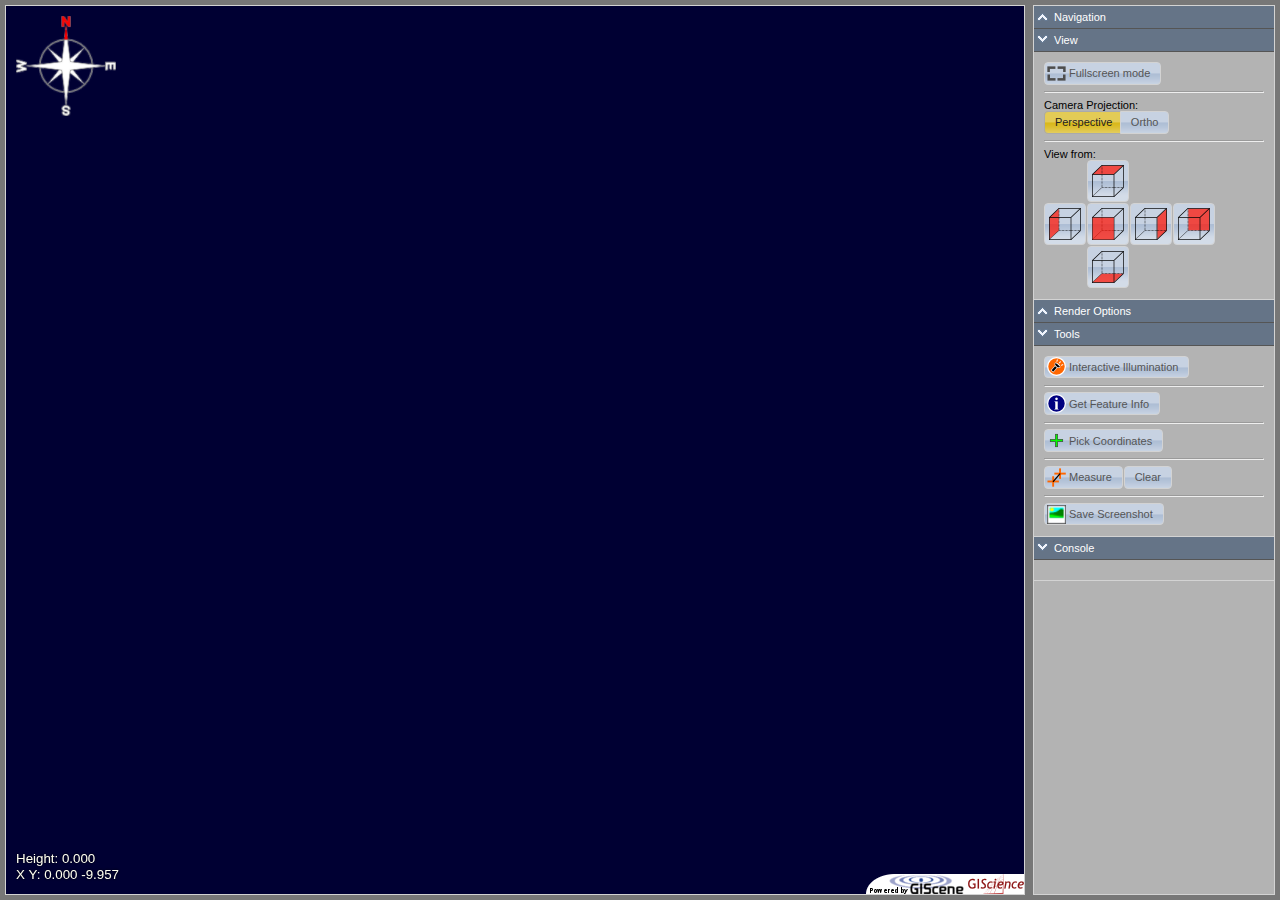
==== index.html @ 13214d52 "Initial commit from archived files" ====
<!DOCTYPE html>
<html>
	<head>
		<meta charset="UTF-8" />
		<title>MayaArch3D - Single Object Viewer</title>
		<link rel="stylesheet" href="lib/jquery-ui/css/custom-theme/jquery-ui-1.10.3.custom.min.css" />
		<!-- <link rel="stylesheet" href="css/singleObjectViewer.css" /> -->
		<link rel="stylesheet" href="css/ma3d.css" />
		
		<script src="lib/jquery-1.9.1/jquery-1.9.1.js"></script>
		<script src="lib/jquery-ui/js/jquery-ui-1.10.3.custom.min.js"></script>

		<script src="lib/THREE/r63/three.js"></script>
		
		<script src="lib/GIScene/GIScene_1.0.1dev1.js"></script>
		
		<!-- <script src="lib/XHROverrideHack.js"></script> -->
		
		<script src="lib/MA3D_0.0.4dev1.js"></script>
		<!-- <script src="lib/singleObjectViewer.js"></script> -->
		<script type="text/javascript">
			var sov;
			var init = function() {
				//new singleObjectViewer($('#viewer').get(0),'http://129.206.228.98/dev/examples/data/models/2317_50000p_tx.json','json','y');
				sov = new MA3D.singleObjectViewer($('#viewer').get(0));
			};

			window.onload = init;
		</script>
	</head>
	<body>
		<div id="viewer">

		</div>
	</body>
</html>
---- css/singleObjectViewer.css ----
/*override*/
.ui-button-text-only .ui-button-text{
	padding: 0.4em 0.9em;
}

div#viewer, .sovContainer, .ma3d-sv-container, .ma3d-sov-container {
	background-color: #777777;
	bottom: 0px;
	left: 0px;
	position: absolute;
	right: 0px;
	top: 0px;
}

div#toolbar {
	background-color: #B3B3B3;
	border: 1px solid lightgrey;
	bottom: 5px;
	position: absolute;
	right: 5px;
	top: 5px;
	width: 240px;
	overflow: auto;
	/*border-radius: 10px 10px 10px 10px;*/
}

div#canvascontainer {
	border: 1px solid lightgrey;
	bottom: 5px;
	left: 5px;
	position: absolute;
	right: 255px;
	top: 5px;
	/*border-radius: 10px 10px 10px 10px;*/
}

.giscene_canvas {
	/*border-radius: 10px 10px 10px 10px;*/
}

.toolbar-header {

	border-bottom: 1px solid #555555;
	color: #FFFFFF;
	font: 11px sans-serif;
	padding: 5px 5px 5px 20px;
}

.toolbar-header.closed {
	background: url("../lib/resources/images/opener_closed.png") no-repeat scroll 0 50% #657487;
}

.toolbar-header.opened {
	background: url("../lib/resources/images/opener_opened.png") no-repeat scroll 0 50% #657487;
}

.toolbar-content {
	/*height: 50px;*/
	border-bottom: 1px solid #D3D3D3;
	padding: 10px;
}

.toolbar-content-box {
	margin-bottom: 10px;
}

.toolbar-content-box-header {
	margin-top: 5px;
}

.tools-button.ui-button{
	min-width:75px;
}

/* button with custom icon */
.sovTools-button-icon>.ui-button-text{
	background-size: 19px auto;
	background-position: 2px center; 
	background-repeat: no-repeat;
	padding-left: 24px;
}

.sovIcon-info>.ui-button-text{
	background-image: url('../lib/resources/images/info.png');
}

.sovIcon-lamp>.ui-button-text{
	background-image: url('../lib/resources/images/lamp.png');
}

.sovIcon-cross>.ui-button-text{
	background-image: url('../lib/resources/images/cross.png');
}

.sovIcon-measure>.ui-button-text{
	background-image: url('../lib/resources/images/measure.png');
}

.sovIcon-fullscreen>.ui-button-text{
	background-image: url('../lib/resources/images/fullscreen.png');
}

/*.tools-button-info>.ui-button-text {
	background-image: url('../lib/resources/images/info.png');
	background-size: 19px auto;
	background-position: 2px center; 
	background-repeat: no-repeat;
	padding-left: 24px;
}

.tools-button-lamp>.ui-button-text {
	background-image: url('../lib/resources/images/lamp.png');
	background-size: 19px auto;
	background-position: 2px center; 
	background-repeat: no-repeat;
	padding-left: 24px;
}*/

#viewfrombuttons button{
	background-repeat: no-repeat,repeat-x;
	background-attachment: scroll;
	background-position: 50% center;
}
#viewfromleft {
	background-image: url("../lib/resources/images/left.png"),url("../lib/jquery-ui/css/custom-theme/images/ui-bg_glass_75_aebed5_1x400.png");
	background-color: #AEBED5;
}

#viewfromleft.ui-state-hover,#viewfromleft.ui-state-focus{
	background-image: url("../lib/resources/images/left.png"),url("../lib/jquery-ui/css/custom-theme/images/ui-bg_glass_75_dadada_1x400.png");
	background-color: #DADADA;
}

#viewfromleft.ui-state-active{
	background-image: url("../lib/resources/images/left.png"),url("../lib/jquery-ui/css/custom-theme/images/ui-bg_glass_65_d9b81b_1x400.png");
	background-color: #D9B81B;
}

#viewfromfront {
	background-image: url("../lib/resources/images/front.png"),url("../lib/jquery-ui/css/custom-theme/images/ui-bg_glass_75_aebed5_1x400.png");
	background-color: #AEBED5;
}
#viewfromfront.ui-state-hover,
#viewfromfront.ui-state-focus{
	background-image: url("../lib/resources/images/front.png"),url("../lib/jquery-ui/css/custom-theme/images/ui-bg_glass_75_dadada_1x400.png");
	background-color: #DADADA;
}
#viewfromfront.ui-state-active{
	background-image: url("../lib/resources/images/front.png"),url("../lib/jquery-ui/css/custom-theme/images/ui-bg_glass_65_d9b81b_1x400.png");
	background-color: #D9B81B;
}

#viewfromright {
	background-image: url("../lib/resources/images/right.png"),url("../lib/jquery-ui/css/custom-theme/images/ui-bg_glass_75_aebed5_1x400.png");
	background-color: #AEBED5;
}
#viewfromright.ui-state-hover,
#viewfromright.ui-state-focus{
	background-image: url("../lib/resources/images/right.png"),url("../lib/jquery-ui/css/custom-theme/images/ui-bg_glass_75_dadada_1x400.png");
	background-color: #DADADA;
}
#viewfromright.ui-state-active{
	background-image: url("../lib/resources/images/right.png"),url("../lib/jquery-ui/css/custom-theme/images/ui-bg_glass_65_d9b81b_1x400.png");
	background-color: #D9B81B;
}

#viewfromback {
	background-image: url("../lib/resources/images/back.png"),url("../lib/jquery-ui/css/custom-theme/images/ui-bg_glass_75_aebed5_1x400.png");
	background-color: #AEBED5;
}
#viewfromback.ui-state-hover,
#viewfromback.ui-state-focus{
	background-image: url("../lib/resources/images/back.png"),url("../lib/jquery-ui/css/custom-theme/images/ui-bg_glass_75_dadada_1x400.png");
	background-color: #DADADA;
}
#viewfromback.ui-state-active{
	background-image: url("../lib/resources/images/back.png"),url("../lib/jquery-ui/css/custom-theme/images/ui-bg_glass_65_d9b81b_1x400.png");
	background-color: #D9B81B;
}

#viewfromtop {
	background-image: url("../lib/resources/images/top.png"),url("../lib/jquery-ui/css/custom-theme/images/ui-bg_glass_75_aebed5_1x400.png");
	background-color: #AEBED5;
}
#viewfromtop.ui-state-hover,
#viewfromtop.ui-state-focus{
	background-image: url("../lib/resources/images/top.png"),url("../lib/jquery-ui/css/custom-theme/images/ui-bg_glass_75_dadada_1x400.png");
	background-color: #DADADA;
}
#viewfromtop.ui-state-active{
	background-image: url("../lib/resources/images/top.png"),url("../lib/jquery-ui/css/custom-theme/images/ui-bg_glass_65_d9b81b_1x400.png");
	background-color: #D9B81B;
}

#viewfrombottom {
	background-image: url("../lib/resources/images/bottom.png"),url("../lib/jquery-ui/css/custom-theme/images/ui-bg_glass_75_aebed5_1x400.png");
	background-color: #AEBED5;
}
#viewfrombottom.ui-state-hover,
#viewfrombottom.ui-state-focus{
	background-image: url("../lib/resources/images/bottom.png"),url("../lib/jquery-ui/css/custom-theme/images/ui-bg_glass_75_dadada_1x400.png");
	background-color: #DADADA;
}
#viewfrombottom.ui-state-active{
	background-image: url("../lib/resources/images/bottom.png"),url("../lib/jquery-ui/css/custom-theme/images/ui-bg_glass_65_d9b81b_1x400.png");
	background-color: #D9B81B;
}

/*general*/
.sovBold {
	font-weight: bold;
}

.sovLoading {
	height: 32px;
	background-image: url('../lib/resources/images/maya-spinner.gif');
	background-repeat: no-repeat;
}

.sovToolContainer{
	margin: 5px 0 0 5px;
}

/* segmented model selection */

ul.sovSegmentsList {
	padding-left: 0.7em;
	font-size: larger;
	margin: 5px 0 0 0;
}
ul.sovSegmentsList>li {
    background-image: url("../lib/resources/images/select_segment/node.svg"), url("../lib/resources/images/select_segment/edge_middle.svg");
    background-position: 0 0.2em, 0 top;
    background-repeat: no-repeat, repeat-y;
    background-size: 1em auto;
    list-style: none outside none;
    padding-left: 1.3em;
    padding-bottom: 0.5em;
    cursor: pointer;
}
ul.sovSegmentsList>li:first-of-type {
    /*background-image: url("./lib/resources/images/select_segment/node.svg"), url("./lib/resources/images/select_segment/edge_middle.svg");*/
    background-position: 0 top, 0 top;
    /*background-repeat: no-repeat, repeat-y;*/
}
ul.sovSegmentsList>li:last-of-type {
    /*background-image: url("./lib/resources/images/select_segment/node.svg"), url("./lib/resources/images/select_segment/edge_bottom.svg");*/
    background-repeat: no-repeat, no-repeat;
}

ul.sovSegmentsList>li:hover, .selected{
	background-image: url("../lib/resources/images/select_segment/node_hover.svg"), url("../lib/resources/images/select_segment/edge_middle.svg");
	outline: 1px outset #D3D3D3;
}

div.sovSelectSegmentedShort {
	font-size: smaller;
	font-weight: normal;
	cursor: default;
}

div.sovSelectSegmentedShort tr:hover {
	background-color: #DADADA;
}

div.sovSelectSegmentedShort h4 {
    margin-bottom: 0.3em;
}
button.sovMore {
	display: block;
	background: none repeat scroll 0 0 rgba(0, 0, 0, 0);
	border: medium none;
	color: #0000FF;
	padding: 0;
	text-decoration: underline;
	cursor: pointer;
}

.sovAttributeWindow tr:hover {
	background-color: #d3d3d3;
}

.sovAttributeWindow td {
	vertical-align: top;
}

.sovAttributeWindow td:first-of-type {
	font-weight: bold;
}
---- css/ma3d.css ----
/*jquery-ui override*/
.ui-button-text-only .ui-button-text{
	padding: 0.4em 0.9em;
}

.ma3d-sv-container, .ma3d-sov-container {
	background-color: #777777;
	bottom: 0px;
	left: 0px;
	position: absolute;
	right: 0px;
	top: 0px;
}

.ma3d-toolbar {
	background-color: #B3B3B3;
	border: 1px solid lightgrey;
	bottom: 5px;
	position: absolute;
	right: 5px;
	top: 5px;
	width: 240px;
	overflow: auto;
	/*border-radius: 10px 10px 10px 10px;*/
}

.ma3d-canvascontainer {
	border: 1px solid lightgrey;
	bottom: 5px;
	left: 5px;
	position: absolute;
	right: 255px;
	top: 5px;
	/*border-radius: 10px 10px 10px 10px;*/
}

.ma3d-accordion-item-header {

	border-bottom: 1px solid #555555;
	color: #FFFFFF;
	font: 11px sans-serif;
	padding: 5px 5px 5px 20px;
	cursor: pointer;
	-ms-user-select: none;
	-moz-user-select: none;
	-webkit-user-select: none;
}

.ma3d-accordion-item-header.closed {
	background: url("images/opener_closed.png") no-repeat scroll 0 50% #657487;
}

.ma3d-accordion-item-header.opened {
	background: url("images/opener_opened.png") no-repeat scroll 0 50% #657487;
}

.ma3d-accordion-item-content {
	/*height: 50px;*/
	border-bottom: 1px solid #D3D3D3;
	padding: 10px;
}

.ma3d-tool-container, .sovToolContainer{
	/*margin: 5px 0 0 0px;*/
}

.ma3d-tool-container.indent{
	margin-left: 5px;
}

.ma3d-button {
	margin-bottom: 1px;
}

.ma3d-button-icon-only > .ui-button-text{
	background-position: center center;
    background-repeat: no-repeat;
    background-size: 19px auto;
}

.ma3d-button-text-only > .ui-button-text{
	background-position: center center;
    background-repeat: no-repeat;
    background-size: 19px auto;
}

.ma3d-button-icon-text > .ui-button-text{
	background-position: 2px center;
    background-repeat: no-repeat;
    background-size: 19px auto;
    padding-left: 24px;
}

.ma3d-navigation-toolbar-help {
	float: right;
}
.ma3d-navigation-toolbar-help > .ui-button-text {
	 background-image: url('images/help.png') !important; 
}

.ma3d-view-toolbar-fullscreen > .ui-button-text{
	background-image: url('images/fullscreen.png') !important;
}

.ma3d-view-toolbar-setviewfromtop > .ui-button-text {
	background-image: url('images/view_from/top.png') !important;
	background-size: 32px auto;
    height: 100%;
    padding: 0; 
}

.ma3d-view-toolbar-setviewfromleft > .ui-button-text {
	background-image: url('images/view_from/left.png') !important;
	background-size: 32px auto;
    height: 100%;
    padding: 0; 
}

.ma3d-view-toolbar-setviewfromfront > .ui-button-text {
	background-image: url('images/view_from/front.png') !important;
	background-size: 32px auto;
    height: 100%;
    padding: 0; 
}

.ma3d-view-toolbar-setviewfromright > .ui-button-text {
	background-image: url('images/view_from/right.png') !important;
	background-size: 32px auto;
    height: 100%;
    padding: 0; 
}

.ma3d-view-toolbar-setviewfromback > .ui-button-text {
	background-image: url('images/view_from/back.png') !important;
	background-size: 32px auto;
    height: 100%;
    padding: 0; 
}

.ma3d-view-toolbar-setviewfrombottom > .ui-button-text {
	background-image: url('images/view_from/bottom.png') !important;
	background-size: 32px auto;
    height: 100%;
    padding: 0; 
}

.ma3d-tools-toolbar-lamp > .ui-button-text{
	background-image: url('images/lamp.png') !important;
}

.ma3d-tools-toolbar-info > .ui-button-text{
	background-image: url('images/info.png') !important;
}

.ma3d-tools-toolbar-select > .ui-button-text{
	background-image: url('images/select.png') !important;
}

.ma3d-tools-toolbar-unselect > .ui-button-text{
	background-image: url('images/unselect.png') !important;
}

.ma3d-tools-toolbar-pick > .ui-button-text{
	background-image: url('images/cross.png') !important;
}

.ma3d-tools-toolbar-measure > .ui-button-text{
	background-image: url('images/measure.png') !important;
}

.ma3d-tools-toolbar-screenshot > .ui-button-text{
	background-image: url('images/photo.png') !important;
}

.jstree {
	overflow: auto;
}

.ma3d-layertree-container {
	background-color: white;
}

.ma3d-layertree-toolbar-container {
	background-color: #F0F0F0;
    margin-top: 1px;
    outline: 1px outset #F0F0F0;
    padding: 4px;
}

button.ui-button-icon-only {
	width: 24px;
	height: 24px;
}

.ma3d-layertree-toolbar-setvisibility{
	 background-image: url('images/layertree/layer-toggle2.png') !important;
	 background-size: 16px auto;
}

.ma3d-layertree-toolbar-removelayer{
	 background-image: url('images/layertree/delete.gif') !important;
	 background-size: 16px auto;
}

.ma3d-layertree-toolbar-showattributetable{
	 background-image: url('images/layertree/table.png') !important;
	 background-size: 16px auto;
}

/* table styling of AnalysisDialog.js */
.ma3d-analysisDialog-table {
	border-collapse: collapse;
	width: 100%;
	font-size: 11px;
}

.ma3d-analysisDialog-table tr:nth-of-type(odd) {
	background-color: silver;
}

.ma3d-analysisDialog-table td {
	border: 1px solid grey;
	padding: 5px;
}

.ma3d-analysisDialog-table td:first-child {
	font-weight: bold;
	width: 38.2%;
	vertical-align: top;
}

.ma3d-analysisDialog-form {
	text-align: right;
}

.ma3d-analysisDialog-textfieldContainer {
	display: flex;
	margin-bottom: 10px;
}

.ma3d-analysisDialog-label{
	flex: 0 1 100px;
	text-align: right;
	font-weight: bold;
    margin-right: 5px;
    align-self: center;
}

.ma3d-analysisDialog-textfield{
	flex: 1 4 auto;
	background-color: #FCEFA1;
	min-height: 2em;
	/*height: 2em;*/
	/*line-height: 2em;*/
}

.ma3d-analysisDialog-textfield:focus{
	background-color: #ffe766;
}

.ma3d-progressbar {
    display: inline-block;
    margin-right: 3px;
    vertical-align: middle;
    width: 150px;
    text-align: center;
    position: relative;
}

.ma3d-progressbar-label {
	position:absolute;
	top: 4px;
	font-weight: bold;
	text-shadow: 1px 1px 0 #fff;
	left:0;
	right:0;
}

/* ******* */
/* Ported from singleObjectViewer.css */
/* ******* */

/* Select Segmented Model*/
/*.ma3d-segmentslist{*/
.ma3d-selectsegmented-segmentslist{	
	padding-left: 0.7em;
	font-size: larger;
	margin: 5px 0 0 0;
}

.ma3d-selectsegmented-segmentslist>li {
    background-image: url("images/select_segment/node.svg"), url("images/select_segment/edge_middle.svg");
    background-position: 0 0.2em, 0 top;
    background-repeat: no-repeat, repeat-y;
    background-size: 1em auto;
    background-color: #c6d2e2;
    list-style: none outside none;
    padding-left: 1.3em;
    padding-bottom: 0.5em;
    cursor: pointer;
    border: 2px outset #c6d2e2;
    border-radius: 5px;
}

.ma3d-selectsegmented-segmentslist>li:first-of-type {
    /*background-image: url("images/select_segment/node.svg"), url("images/select_segment/edge_middle.svg");*/
    background-position: 0 top, 0 top;
    /*background-repeat: no-repeat, repeat-y;*/
}

.ma3d-selectsegmented-segmentslist>li:last-of-type {
    /*background-image: url("images/select_segment/node.svg"), url("images/select_segment/edge_bottom.svg");*/
    background-repeat: no-repeat, no-repeat;
}

.ma3d-selectsegmented-segmentslist>li:hover, .selected{
	background-image: url("images/select_segment/node_hover.svg"), url("images/select_segment/edge_middle.svg");
	outline: 1px outset #D3D3D3;
}

/*div.sovSelectSegmentedShort {*/
div.ma3d-selectsegmented-shortattributes {
	font-size: smaller;
	font-weight: normal;
	cursor: default;
}

div.ma3d-selectsegmented-shortattributes tr:hover {
	background-color: #DADADA;
}

div.ma3d-selectsegmented-shortattributes h4 {
    margin-bottom: 0.3em;
}

button.ma3d-selectsegmented-more {
	display: block;
	background: none repeat scroll 0 0 rgba(0, 0, 0, 0);
	border: medium none;
	color: #0000FF;
	padding: 0;
	text-decoration: underline;
	cursor: pointer;
}

/*.sovAttributeWindow tr:hover {*/
.ma3d-attributewindow tr:hover {
	background-color: #d3d3d3;
}

.ma3d-attributewindow td {
	vertical-align: top;
}

.ma3d-attributewindow td:first-of-type {
	font-weight: bold;
}

.ma3d-loading {
	height: 32px;
	background-image: url('images/maya-spinner.gif');
	background-repeat: no-repeat;
}
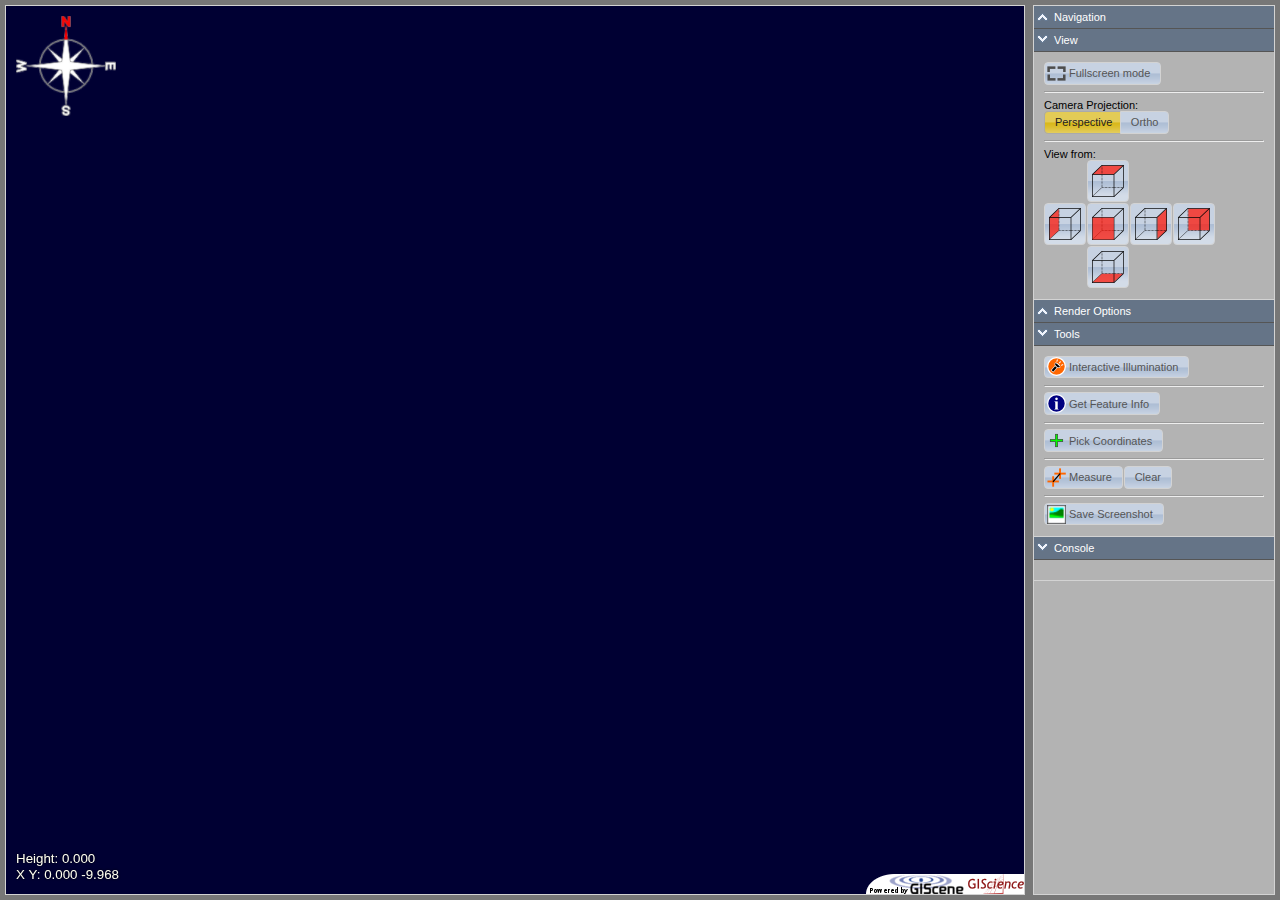
==== commit ce3d9ced: "Update GIScene library to 1.0.2 release" ====
--- a/index.html
+++ b/index.html
@@ -12,7 +12,7 @@
 
 		<script src="lib/THREE/r63/three.js"></script>
 		
-		<script src="lib/GIScene/GIScene_1.0.1dev1.js"></script>
+		<script src="lib/GIScene/GIScene_1.0.2.js"></script>
 		
 		<!-- <script src="lib/XHROverrideHack.js"></script> -->
 		
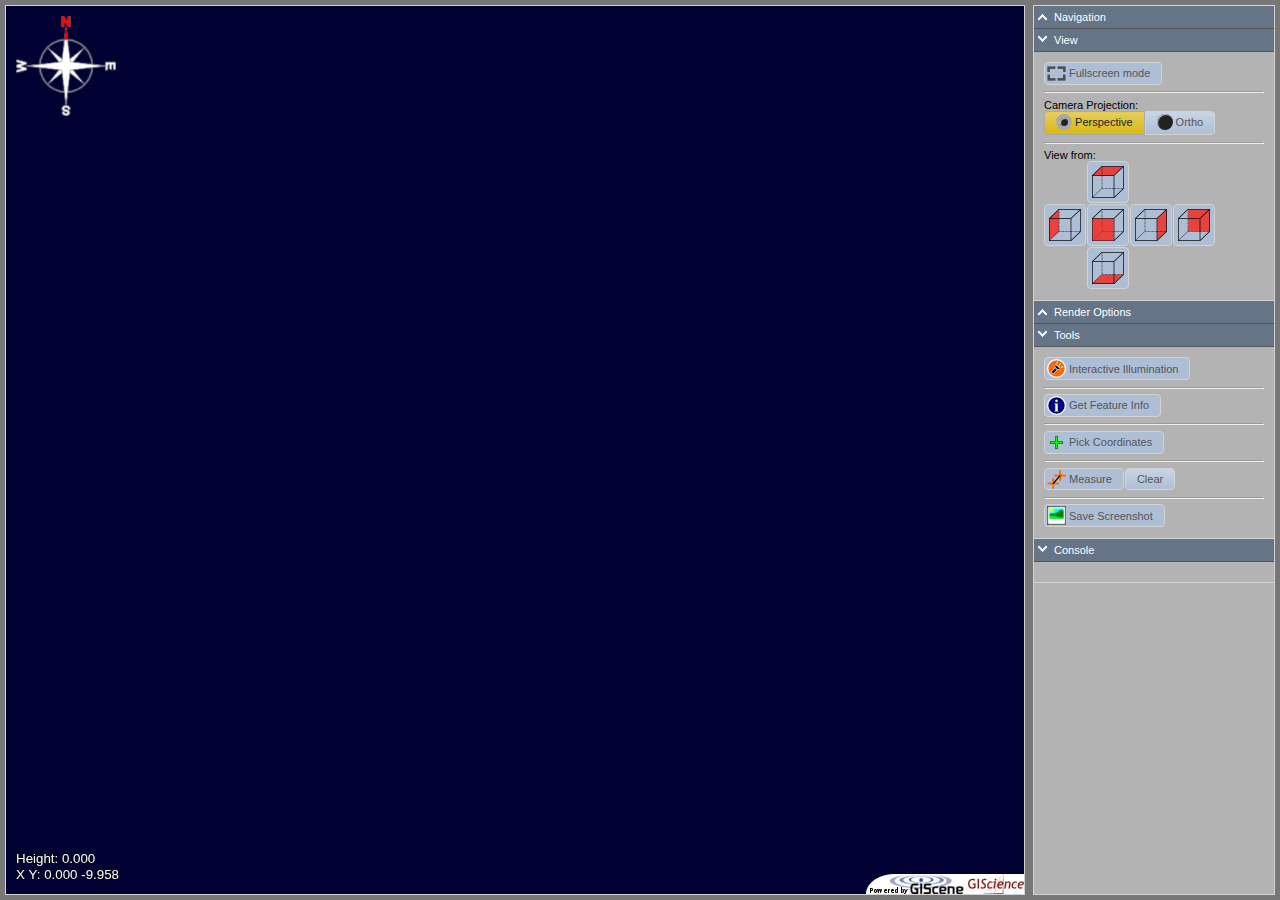
==== commit 6911d5cd: "Update jQuery UI to latest version; adjust CSS" ====
--- a/index.html
+++ b/index.html
@@ -3,12 +3,12 @@
 	<head>
 		<meta charset="UTF-8" />
 		<title>MayaArch3D - Single Object Viewer</title>
-		<link rel="stylesheet" href="lib/jquery-ui/css/custom-theme/jquery-ui-1.10.3.custom.min.css" />
+		<link rel="stylesheet" href="lib/jquery-ui/1.12.1.custom/jquery-ui.min.css" />
 		<!-- <link rel="stylesheet" href="css/singleObjectViewer.css" /> -->
 		<link rel="stylesheet" href="css/ma3d.css" />
 		
-		<script src="lib/jquery-1.9.1/jquery-1.9.1.js"></script>
-		<script src="lib/jquery-ui/js/jquery-ui-1.10.3.custom.min.js"></script>
+		<script src="lib/jquery/jquery-3.5.1.min.js"></script>
+		<script src="lib/jquery-ui/1.12.1.custom/jquery-ui.min.js"></script>
 
 		<script src="lib/THREE/r63/three.js"></script>
 		
--- a/css/ma3d.css
+++ b/css/ma3d.css
@@ -1,5 +1,5 @@
 /*jquery-ui override*/
-.ui-button-text-only .ui-button-text{
+.ui-button-text-only {
 	padding: 0.4em 0.9em;
 }
 
@@ -72,103 +72,100 @@
 	margin-bottom: 1px;
 }
 
-.ma3d-button-icon-only > .ui-button-text{
+.ma3d-button-icon-only {
+	background-position: center center !important;
+    background-repeat: no-repeat !important;
+    background-size: 19px auto;
+}
+
+.ma3d-button-text-only {
 	background-position: center center;
-    background-repeat: no-repeat;
     background-size: 19px auto;
 }
 
-.ma3d-button-text-only > .ui-button-text{
-	background-position: center center;
-    background-repeat: no-repeat;
-    background-size: 19px auto;
-}
-
-.ma3d-button-icon-text > .ui-button-text{
-	background-position: 2px center;
-    background-repeat: no-repeat;
+.ma3d-button-icon-text {
+	background-position: 2px center !important;
+    background-repeat: no-repeat !important;
     background-size: 19px auto;
     padding-left: 24px;
 }
 
 .ma3d-navigation-toolbar-help {
+	background-image: url('images/help.png') !important;
 	float: right;
 }
-.ma3d-navigation-toolbar-help > .ui-button-text {
-	 background-image: url('images/help.png') !important; 
-}
-
-.ma3d-view-toolbar-fullscreen > .ui-button-text{
+
+.ma3d-view-toolbar-fullscreen {
 	background-image: url('images/fullscreen.png') !important;
 }
 
-.ma3d-view-toolbar-setviewfromtop > .ui-button-text {
+.ma3d-view-toolbar-setviewfromtop {
 	background-image: url('images/view_from/top.png') !important;
 	background-size: 32px auto;
     height: 100%;
-    padding: 0; 
-}
-
-.ma3d-view-toolbar-setviewfromleft > .ui-button-text {
+    padding: 0;
+}
+
+.ma3d-view-toolbar-setviewfromleft {
 	background-image: url('images/view_from/left.png') !important;
 	background-size: 32px auto;
     height: 100%;
     padding: 0; 
 }
 
-.ma3d-view-toolbar-setviewfromfront > .ui-button-text {
+.ma3d-view-toolbar-setviewfromfront {
 	background-image: url('images/view_from/front.png') !important;
 	background-size: 32px auto;
     height: 100%;
     padding: 0; 
 }
 
-.ma3d-view-toolbar-setviewfromright > .ui-button-text {
+.ma3d-view-toolbar-setviewfromright {
 	background-image: url('images/view_from/right.png') !important;
 	background-size: 32px auto;
     height: 100%;
     padding: 0; 
 }
 
-.ma3d-view-toolbar-setviewfromback > .ui-button-text {
+.ma3d-view-toolbar-setviewfromback {
 	background-image: url('images/view_from/back.png') !important;
 	background-size: 32px auto;
     height: 100%;
     padding: 0; 
 }
 
-.ma3d-view-toolbar-setviewfrombottom > .ui-button-text {
+.ma3d-view-toolbar-setviewfrombottom {
 	background-image: url('images/view_from/bottom.png') !important;
 	background-size: 32px auto;
     height: 100%;
     padding: 0; 
 }
 
-.ma3d-tools-toolbar-lamp > .ui-button-text{
+.ma3d-tools-toolbar-lamp {
 	background-image: url('images/lamp.png') !important;
 }
 
-.ma3d-tools-toolbar-info > .ui-button-text{
+.ma3d-tools-toolbar-info {
 	background-image: url('images/info.png') !important;
 }
 
-.ma3d-tools-toolbar-select > .ui-button-text{
+.ma3d-tools-toolbar-select {
 	background-image: url('images/select.png') !important;
 }
 
-.ma3d-tools-toolbar-unselect > .ui-button-text{
+.ma3d-tools-toolbar-unselect {
 	background-image: url('images/unselect.png') !important;
 }
 
-.ma3d-tools-toolbar-pick > .ui-button-text{
+.ma3d-tools-toolbar-pick {
 	background-image: url('images/cross.png') !important;
 }
 
-.ma3d-tools-toolbar-measure > .ui-button-text{
+.ma3d-tools-toolbar-measure {
 	background-image: url('images/measure.png') !important;
 }
 
-.ma3d-tools-toolbar-screenshot > .ui-button-text{
+.ma3d-tools-toolbar-screenshot {
 	background-image: url('images/photo.png') !important;
 }
 
@@ -360,4 +357,4 @@
 	height: 32px;
 	background-image: url('images/maya-spinner.gif');
 	background-repeat: no-repeat;
-}+}
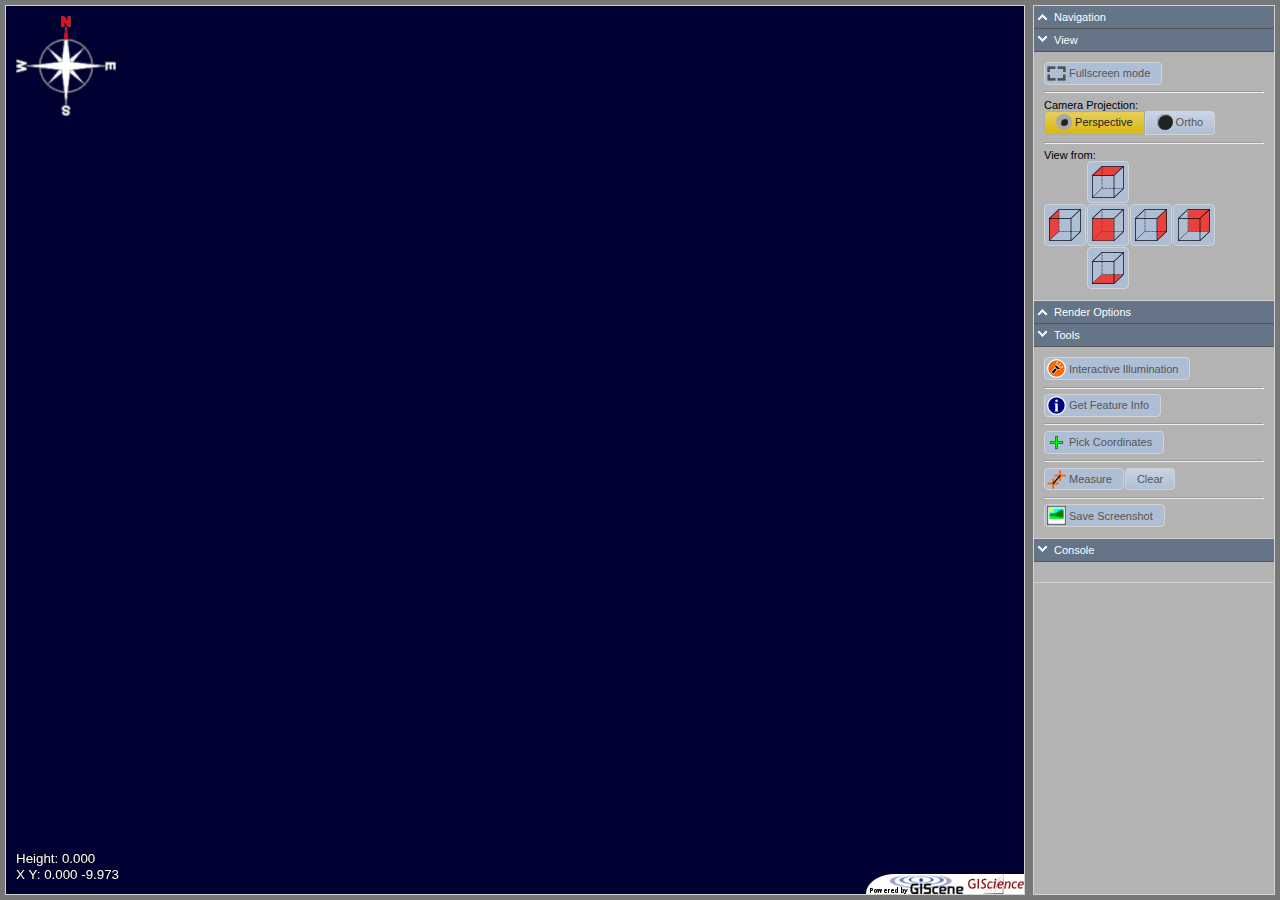
==== commit ea2dbbfc: "Drop unused files, old comments; Use minified JS" ====
--- a/index.html
+++ b/index.html
@@ -3,34 +3,24 @@
 	<head>
 		<meta charset="UTF-8" />
 		<title>MayaArch3D - Single Object Viewer</title>
+
 		<link rel="stylesheet" href="lib/jquery-ui/1.12.1.custom/jquery-ui.min.css" />
-		<!-- <link rel="stylesheet" href="css/singleObjectViewer.css" /> -->
 		<link rel="stylesheet" href="css/ma3d.css" />
-		
+
 		<script src="lib/jquery/jquery-3.5.1.min.js"></script>
 		<script src="lib/jquery-ui/1.12.1.custom/jquery-ui.min.js"></script>
-
 		<script src="lib/THREE/r63/three.js"></script>
-		
-		<script src="lib/GIScene/GIScene_1.0.2.js"></script>
-		
-		<!-- <script src="lib/XHROverrideHack.js"></script> -->
-		
-		<script src="lib/MA3D_0.0.4dev1.js"></script>
-		<!-- <script src="lib/singleObjectViewer.js"></script> -->
+		<script src="lib/GIScene/GIScene_min_1.0.2.js"></script>
+		<script src="lib/MA3D_min_0.0.4dev1.js"></script>
 		<script type="text/javascript">
 			var sov;
 			var init = function() {
-				//new singleObjectViewer($('#viewer').get(0),'http://129.206.228.98/dev/examples/data/models/2317_50000p_tx.json','json','y');
 				sov = new MA3D.singleObjectViewer($('#viewer').get(0));
 			};
-
 			window.onload = init;
 		</script>
 	</head>
 	<body>
-		<div id="viewer">
-
-		</div>
+		<div id="viewer"></div>
 	</body>
 </html>
--- a/css/ma3d.css
+++ b/css/ma3d.css
@@ -1,4 +1,4 @@
-/*jquery-ui override*/
+/* jquery-ui overrides */
 .ui-button-text-only {
 	padding: 0.4em 0.9em;
 }
@@ -21,7 +21,6 @@
 	top: 5px;
 	width: 240px;
 	overflow: auto;
-	/*border-radius: 10px 10px 10px 10px;*/
 }
 
 .ma3d-canvascontainer {
@@ -31,7 +30,6 @@
 	position: absolute;
 	right: 255px;
 	top: 5px;
-	/*border-radius: 10px 10px 10px 10px;*/
 }
 
 .ma3d-accordion-item-header {
@@ -55,13 +53,8 @@
 }
 
 .ma3d-accordion-item-content {
-	/*height: 50px;*/
 	border-bottom: 1px solid #D3D3D3;
 	padding: 10px;
-}
-
-.ma3d-tool-container, .sovToolContainer{
-	/*margin: 5px 0 0 0px;*/
 }
 
 .ma3d-tool-container.indent{
@@ -247,8 +240,6 @@
 	flex: 1 4 auto;
 	background-color: #FCEFA1;
 	min-height: 2em;
-	/*height: 2em;*/
-	/*line-height: 2em;*/
 }
 
 .ma3d-analysisDialog-textfield:focus{
@@ -278,7 +269,6 @@
 /* ******* */
 
 /* Select Segmented Model*/
-/*.ma3d-segmentslist{*/
 .ma3d-selectsegmented-segmentslist{	
 	padding-left: 0.7em;
 	font-size: larger;
@@ -300,13 +290,10 @@
 }
 
 .ma3d-selectsegmented-segmentslist>li:first-of-type {
-    /*background-image: url("images/select_segment/node.svg"), url("images/select_segment/edge_middle.svg");*/
     background-position: 0 top, 0 top;
-    /*background-repeat: no-repeat, repeat-y;*/
 }
 
 .ma3d-selectsegmented-segmentslist>li:last-of-type {
-    /*background-image: url("images/select_segment/node.svg"), url("images/select_segment/edge_bottom.svg");*/
     background-repeat: no-repeat, no-repeat;
 }
 
@@ -315,7 +302,6 @@
 	outline: 1px outset #D3D3D3;
 }
 
-/*div.sovSelectSegmentedShort {*/
 div.ma3d-selectsegmented-shortattributes {
 	font-size: smaller;
 	font-weight: normal;
@@ -340,7 +326,6 @@
 	cursor: pointer;
 }
 
-/*.sovAttributeWindow tr:hover {*/
 .ma3d-attributewindow tr:hover {
 	background-color: #d3d3d3;
 }
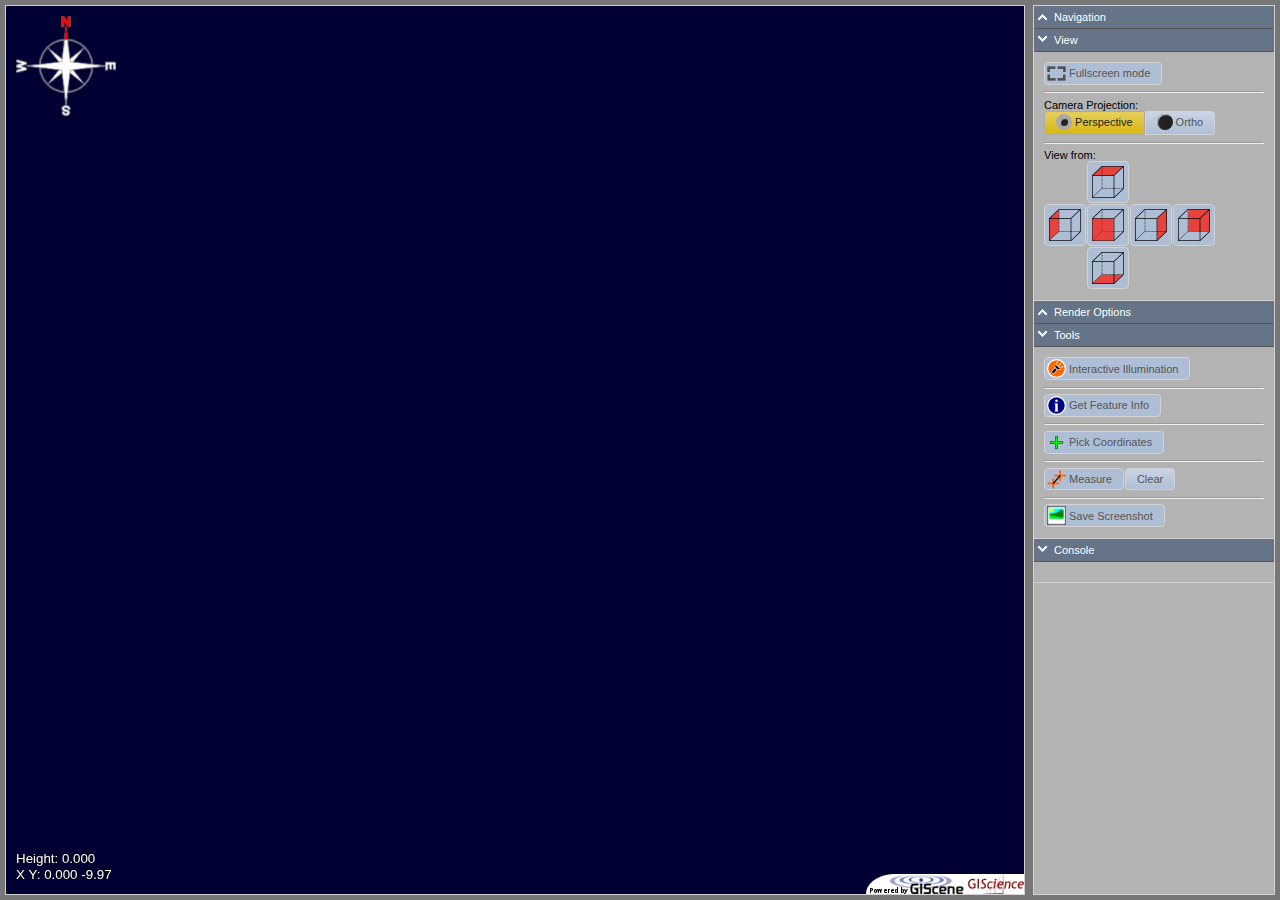
==== commit b0a079a1: "Update three.js, related code; add README" ====
--- a/index.html
+++ b/index.html
@@ -9,9 +9,10 @@
 
 		<script src="lib/jquery/jquery-3.5.1.min.js"></script>
 		<script src="lib/jquery-ui/1.12.1.custom/jquery-ui.min.js"></script>
-		<script src="lib/THREE/r63/three.js"></script>
-		<script src="lib/GIScene/GIScene_min_1.0.2.js"></script>
-		<script src="lib/MA3D_min_0.0.4dev1.js"></script>
+		<script src="lib/THREE/r68/three.min.js"></script>
+		<script src="lib/THREE/getDescendants-shim.js"></script>
+		<script src="lib/GIScene/GIScene_1.0.3.min.js"></script>
+		<script src="lib/MA3D_0.0.5.min.js"></script>
 		<script type="text/javascript">
 			var sov;
 			var init = function() {
